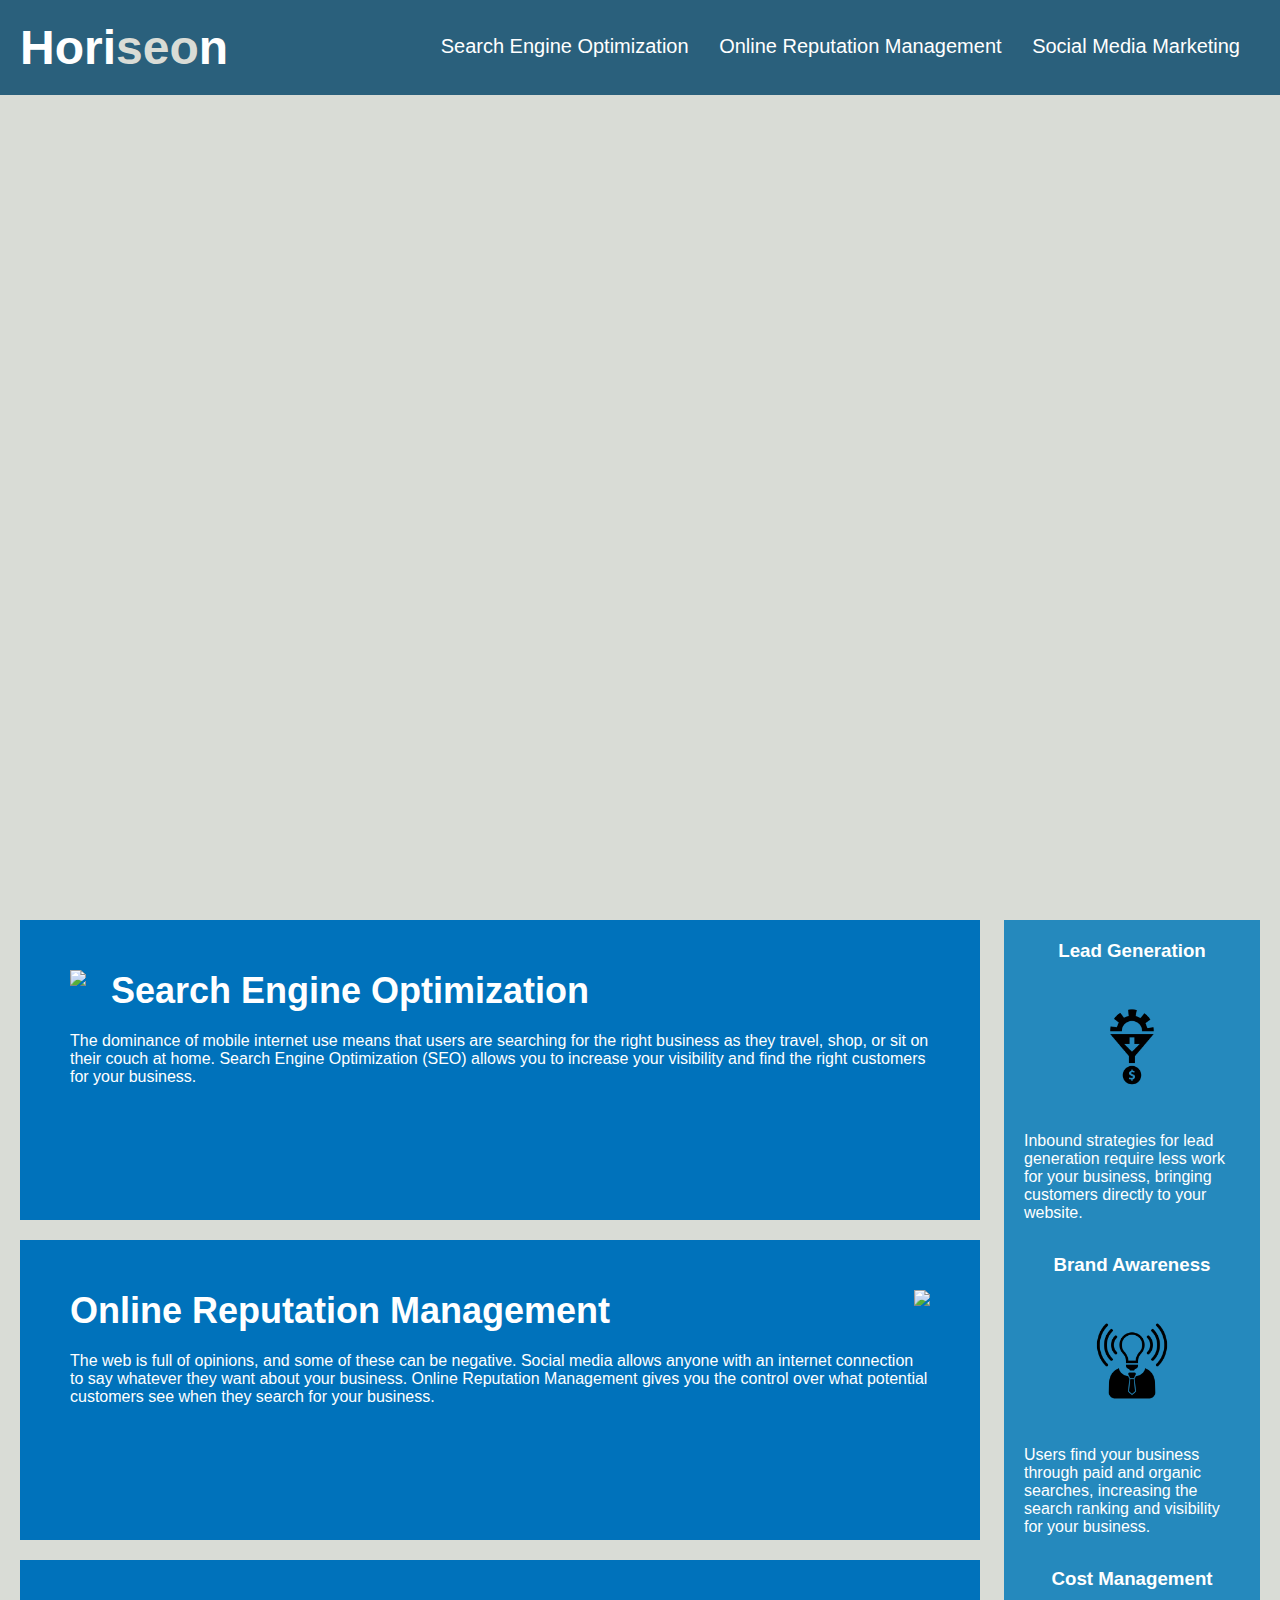
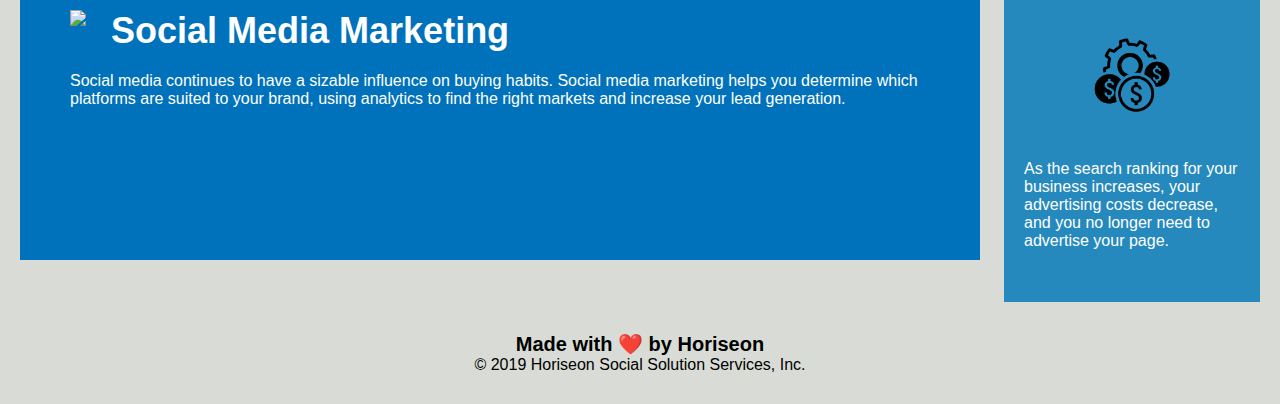
==== Develop/index.html @ d17b41a0 "first commit v1.0" ====
<!DOCTYPE html>
<html lang="en-us">

<head>
    <meta charset="UTF-8" />
    <link rel="stylesheet" href="./assets/css/style.css">
    <title>website</title>
</head>

<body>
    <div class="header">
        <h1>Hori<span class="seo">seo</span>n</h1>
        <div>
            <ul>
                <li>
                    <a href="#search-engine-optimization">Search Engine Optimization</a>
                </li>
                <li>
                    <a href="#online-reputation-management">Online Reputation Management</a>
                </li>
                <li>
                    <a href="#social-media-marketing">Social Media Marketing</a>
                </li>
            </ul>
        </div>
    </div>
    <div class="hero"></div>
    <div class="content">
        <div class="search-engine-optimization">
            <img src="./assets/images/search-engine-optimization.jpg" class="float-left" />
            <h2>Search Engine Optimization</h2>
            <p>
                The dominance of mobile internet use means that users are searching for the right business as they travel, shop, or sit on their couch at home. Search Engine Optimization (SEO) allows you to increase your visibility and find the right customers for your business.
            </p>
        </div>
        <div id="online-reputation-management" class="online-reputation-management">
            <img src="./assets/images/online-reputation-management.jpg" class="float-right" />
            <h2>Online Reputation Management</h2>
            <p>
                The web is full of opinions, and some of these can be negative. Social media allows anyone with an internet connection to say whatever they want about your business. Online Reputation Management gives you the control over what potential customers see when they search for your business.
            </p>
        </div>
        <div id="social-media-marketing" class="social-media-marketing">
            <img src="./assets/images/social-media-marketing.jpg" class="float-left" />
            <h2>Social Media Marketing</h2>
            <p>
                Social media continues to have a sizable influence on buying habits. Social media marketing helps you determine which platforms are suited to your brand, using analytics to find the right markets and increase your lead generation.
            </p>
        </div>
    </div>
    <div class="benefits">
        <div class="benefit-lead">
            <h3>Lead Generation</h3>
            <img src="./assets/images/lead-generation.png" />
            <p>
                Inbound strategies for lead generation require less work for your business, bringing customers directly to your website.
            </p>
        </div>
        <div class="benefit-brand">
            <h3>Brand Awareness</h3>
            <img src="./assets/images/brand-awareness.png" />
            <p>
                Users find your business through paid and organic searches, increasing the search ranking and visibility for your business.
            </p>
        </div>
        <div class="benefit-cost">
            <h3>Cost Management</h3>
            <img src="./assets/images/cost-management.png"></img>
            <p>
                As the search ranking for your business increases, your advertising costs decrease, and you no longer need to advertise your page.
            </p>
        </div>
    </div>
    <div class="footer">
        <h2>Made with ❤️️ by Horiseon</h2>
        <p>
            &copy; 2019 Horiseon Social Solution Services, Inc.
        </p>
    </div>
</body>

</html>
---- Develop/assets/css/style.css ----
* {
    box-sizing: border-box;
    padding: 0;
    margin: 0;
}

body {
    background-color: #d9dcd6;
}

.header {
    padding: 20px;
    font-family: 'Trebuchet MS', 'Lucida Sans Unicode', 'Lucida Grande', 'Lucida Sans', Arial, sans-serif;
    background-color: #2a607c;
    color: #ffffff;
}

.header h1 {
    display: inline-block;
    font-size: 48px;
}

.header h1 .seo {
    color: #d9dcd6;
}

.header div {
    padding-top: 15px;
    margin-right: 20px;
    float: right;
    font-family: 'Gill Sans', 'Gill Sans MT', Calibri, 'Trebuchet MS', sans-serif;
    font-size: 20px;
}

.header div ul {
    list-style-type: none;
}

.header div ul li {
    display: inline-block;
    margin-left: 25px;
}

a {
    color: #ffffff;
    text-decoration: none;
}

p {
    font-size: 16px;
}

.hero {
    height: 800px;
    width: 100%;
    margin-bottom: 25px;
    background-image: url("../images/digital-marketing-meeting.jpg");
    background-size: cover;
    background-position: center;
}

.float-left {
    float: left;
    margin-right: 25px;
}

.float-right {
    float: right;
    margin-left: 25px;
}

.content {
    width: 75%;
    display: inline-block;
    margin-left: 20px;
}

.benefits {
    margin-right: 20px;
    padding: 20px;
    clear: both;
    float: right;
    width: 20%;
    height: 100%;
    font-family: 'Gill Sans', 'Gill Sans MT', Calibri, 'Trebuchet MS', sans-serif;
    background-color: #2589bd;
}

.benefit-lead {
    margin-bottom: 32px;
    color: #ffffff;
}

.benefit-brand {
    margin-bottom: 32px;
    color: #ffffff;
}

.benefit-cost {
    margin-bottom: 32px;
    color: #ffffff;
}

.benefit-lead h3 {
    margin-bottom: 10px;
    text-align: center;
}

.benefit-brand h3 {
    margin-bottom: 10px;
    text-align: center;
}

.benefit-cost h3 {
    margin-bottom: 10px;
    text-align: center;
}

.benefit-lead img {
    display: block;
    margin: 10px auto;
    max-width: 150px;
}

.benefit-brand img {
    display: block;
    margin: 10px auto;
    max-width: 150px;
}

.benefit-cost img {
    display: block;
    margin: 10px auto;
    max-width: 150px;
}

.search-engine-optimization {
    margin-bottom: 20px;
    padding: 50px;
    height: 300px;
    font-family: 'Gill Sans', 'Gill Sans MT', Calibri, 'Trebuchet MS', sans-serif;
    background-color: #0072bb;
    color: #ffffff;
}

.online-reputation-management {
    margin-bottom: 20px;
    padding: 50px;
    height: 300px;
    font-family: 'Gill Sans', 'Gill Sans MT', Calibri, 'Trebuchet MS', sans-serif;
    background-color: #0072bb;
    color: #ffffff;
}

.social-media-marketing {
    margin-bottom: 20px;
    padding: 50px;
    height: 300px;
    font-family: 'Gill Sans', 'Gill Sans MT', Calibri, 'Trebuchet MS', sans-serif;
    background-color: #0072bb;
    color: #ffffff;
}

.search-engine-optimization img {
    max-height: 200px;
}

.online-reputation-management img {
    max-height: 200px;
}

.social-media-marketing img {
    max-height: 200px;
}

.search-engine-optimization h2 {
    margin-bottom: 20px;
    font-size: 36px;
}

.online-reputation-management h2 {
    margin-bottom: 20px;
    font-size: 36px;
}

.social-media-marketing h2 {
    margin-bottom: 20px;
    font-size: 36px;
}

.footer {
    padding: 30px;
    clear: both;
    font-family: 'Trebuchet MS', 'Lucida Sans Unicode', 'Lucida Grande', 'Lucida Sans', Arial, sans-serif;
    text-align: center;
}

.footer h2 {
    font-size: 20px;
}
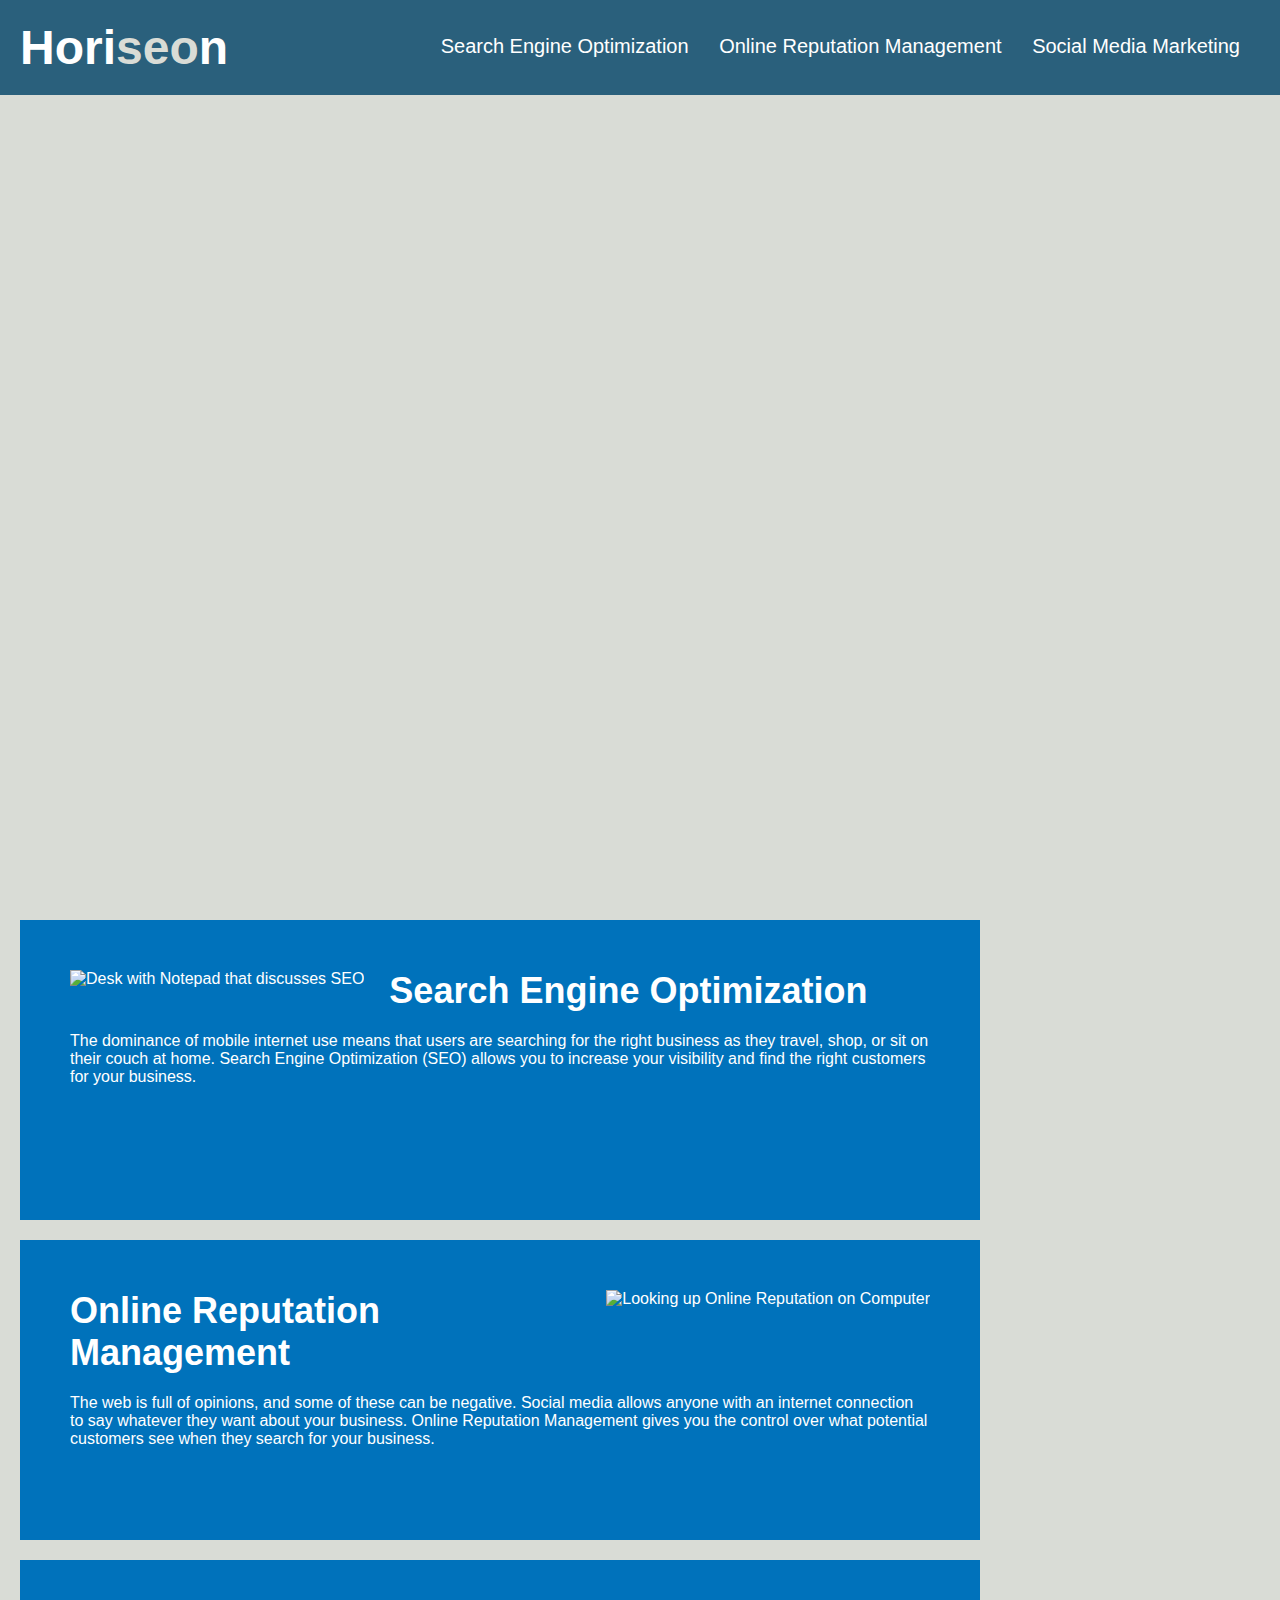
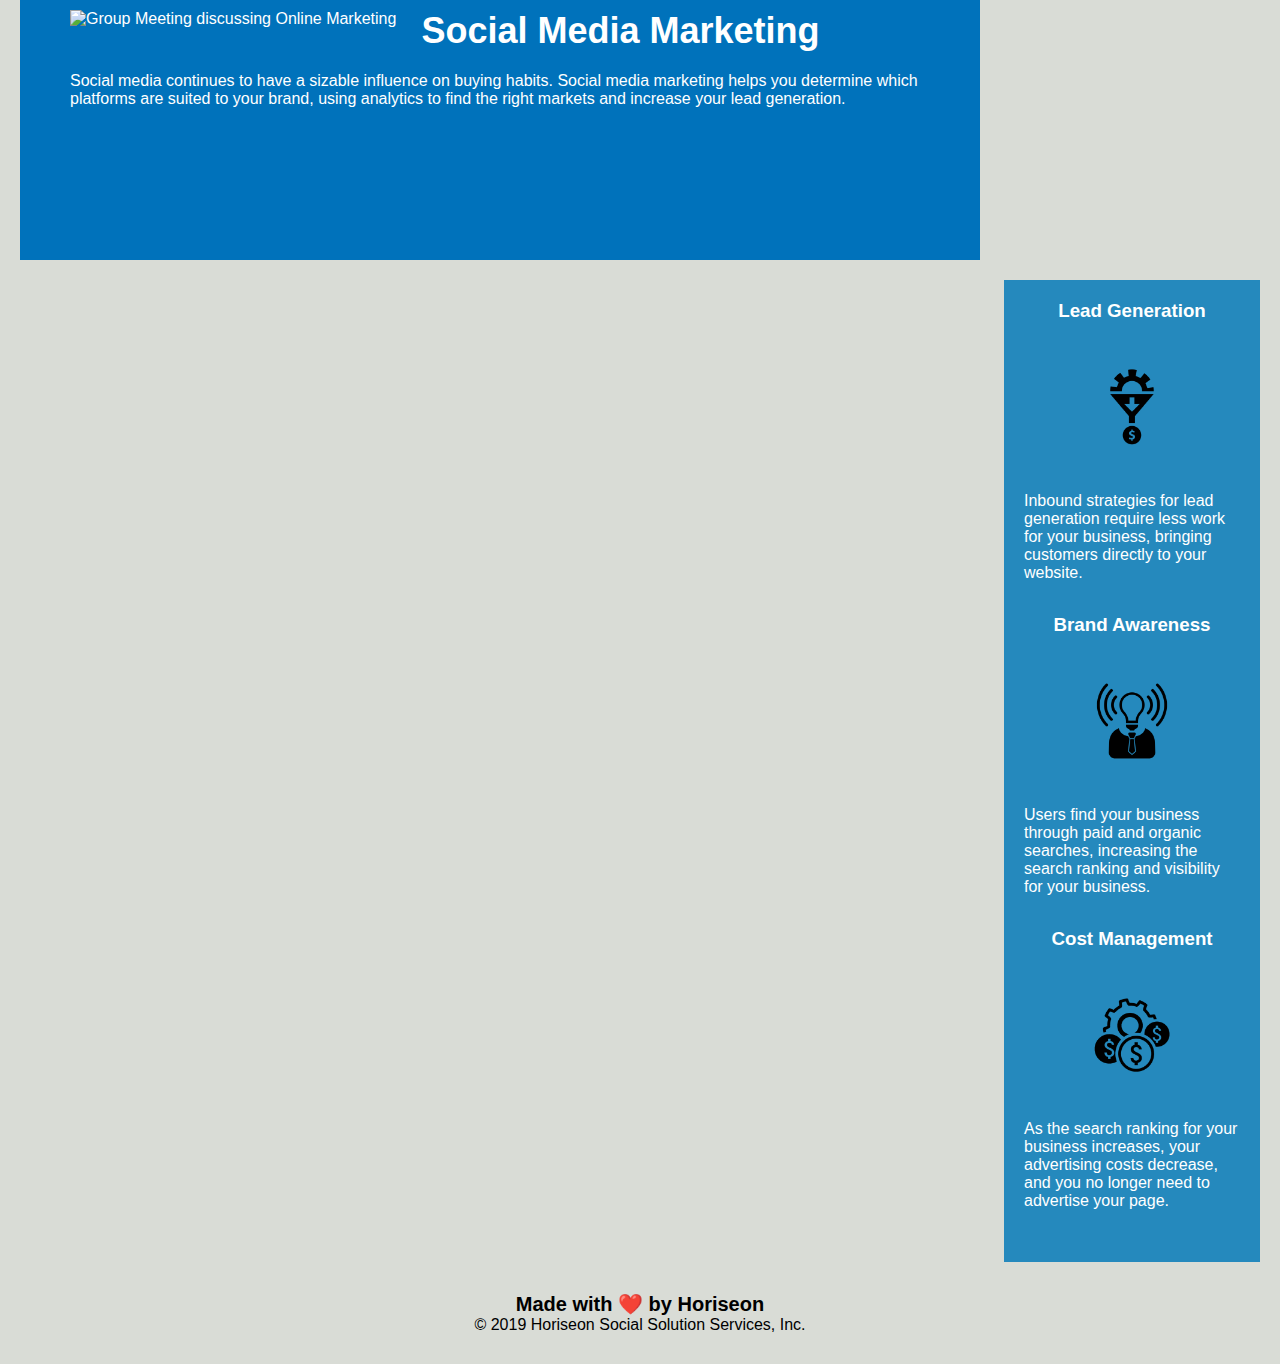
==== commit ffe3865d: "Updated Title, Created Sections, Consolidated CSS" ====
--- a/Develop/index.html
+++ b/Develop/index.html
@@ -4,13 +4,13 @@
 <head>
     <meta charset="UTF-8" />
     <link rel="stylesheet" href="./assets/css/style.css">
-    <title>website</title>
+    <title>Horiseon</title>
 </head>
 
 <body>
-    <div class="header">
+    <Header>
         <h1>Hori<span class="seo">seo</span>n</h1>
-        <div>
+        <nav>
             <ul>
                 <li>
                     <a href="#search-engine-optimization">Search Engine Optimization</a>
@@ -22,32 +22,37 @@
                     <a href="#social-media-marketing">Social Media Marketing</a>
                 </li>
             </ul>
-        </div>
-    </div>
+        </nav>
+    </Header>
+
     <div class="hero"></div>
-    <div class="content">
-        <div class="search-engine-optimization">
-            <img src="./assets/images/search-engine-optimization.jpg" class="float-left" />
+   
+    <Main>
+        <section id="search-engine-optimization" class="businesses">
+            <img src="./assets/images/search-engine-optimization.jpg" alt="Desk with Notepad that discusses SEO" class="float-left">
             <h2>Search Engine Optimization</h2>
             <p>
                 The dominance of mobile internet use means that users are searching for the right business as they travel, shop, or sit on their couch at home. Search Engine Optimization (SEO) allows you to increase your visibility and find the right customers for your business.
             </p>
-        </div>
-        <div id="online-reputation-management" class="online-reputation-management">
-            <img src="./assets/images/online-reputation-management.jpg" class="float-right" />
+        </section>
+        
+        <section id="online-reputation-management" class="businesses">
+            <img src="./assets/images/online-reputation-management.jpg" alt="Looking up Online Reputation on Computer" class="float-right">
             <h2>Online Reputation Management</h2>
             <p>
                 The web is full of opinions, and some of these can be negative. Social media allows anyone with an internet connection to say whatever they want about your business. Online Reputation Management gives you the control over what potential customers see when they search for your business.
             </p>
-        </div>
-        <div id="social-media-marketing" class="social-media-marketing">
-            <img src="./assets/images/social-media-marketing.jpg" class="float-left" />
+        </section>
+    
+        <section id="social-media-marketing" class="businesses">
+            <img src="./assets/images/social-media-marketing.jpg" alt="Group Meeting discussing Online Marketing" class="float-left">
             <h2>Social Media Marketing</h2>
             <p>
                 Social media continues to have a sizable influence on buying habits. Social media marketing helps you determine which platforms are suited to your brand, using analytics to find the right markets and increase your lead generation.
             </p>
-        </div>
-    </div>
+        </section>
+    </Main>
+
     <div class="benefits">
         <div class="benefit-lead">
             <h3>Lead Generation</h3>
--- a/Develop/assets/css/style.css
+++ b/Develop/assets/css/style.css
@@ -1,3 +1,4 @@
+/* Styles for All */
 * {
     box-sizing: border-box;
     padding: 0;
@@ -6,39 +7,6 @@
 
 body {
     background-color: #d9dcd6;
-}
-
-.header {
-    padding: 20px;
-    font-family: 'Trebuchet MS', 'Lucida Sans Unicode', 'Lucida Grande', 'Lucida Sans', Arial, sans-serif;
-    background-color: #2a607c;
-    color: #ffffff;
-}
-
-.header h1 {
-    display: inline-block;
-    font-size: 48px;
-}
-
-.header h1 .seo {
-    color: #d9dcd6;
-}
-
-.header div {
-    padding-top: 15px;
-    margin-right: 20px;
-    float: right;
-    font-family: 'Gill Sans', 'Gill Sans MT', Calibri, 'Trebuchet MS', sans-serif;
-    font-size: 20px;
-}
-
-.header div ul {
-    list-style-type: none;
-}
-
-.header div ul li {
-    display: inline-block;
-    margin-left: 25px;
 }
 
 a {
@@ -50,6 +18,43 @@
     font-size: 16px;
 }
 
+/* Header Styling */
+
+Header {
+    padding: 20px;
+    font-family: 'Trebuchet MS', 'Lucida Sans Unicode', 'Lucida Grande', 'Lucida Sans', Arial, sans-serif;
+    background-color: #2a607c;
+    color: #ffffff;
+}
+
+Header h1 {
+    display: inline-block;
+    font-size: 48px;
+}
+
+Header h1 .seo {
+    color: #d9dcd6;
+}
+
+Header nav {
+    padding-top: 15px;
+    margin-right: 20px;
+    float: right;
+    font-family: 'Gill Sans', 'Gill Sans MT', Calibri, 'Trebuchet MS', sans-serif;
+    font-size: 20px;
+}
+
+Header nav ul {
+    list-style-type: none;
+}
+
+Header nav ul li {
+    display: inline-block;
+    margin-left: 25px;
+}
+
+/* Landing Page Picture */
+
 .hero {
     height: 800px;
     width: 100%;
@@ -58,6 +63,9 @@
     background-size: cover;
     background-position: center;
 }
+
+
+/* Section Styling */
 
 .float-left {
     float: left;
@@ -69,11 +77,31 @@
     margin-left: 25px;
 }
 
-.content {
+section {
     width: 75%;
     display: inline-block;
     margin-left: 20px;
 }
+
+.businesses {
+    margin-bottom: 20px;
+    padding: 50px;
+    height: 300px;
+    font-family: 'Gill Sans', 'Gill Sans MT', Calibri, 'Trebuchet MS', sans-serif;
+    background-color: #0072bb;
+    color: #ffffff;
+}
+
+.businesses img {
+    max-height: 200px;
+}
+
+.businesses h2 {
+    margin-bottom: 20px;
+    font-size: 36px;
+}
+
+/* Aside Styling */
 
 .benefits {
     margin-right: 20px;
@@ -134,59 +162,7 @@
     max-width: 150px;
 }
 
-.search-engine-optimization {
-    margin-bottom: 20px;
-    padding: 50px;
-    height: 300px;
-    font-family: 'Gill Sans', 'Gill Sans MT', Calibri, 'Trebuchet MS', sans-serif;
-    background-color: #0072bb;
-    color: #ffffff;
-}
-
-.online-reputation-management {
-    margin-bottom: 20px;
-    padding: 50px;
-    height: 300px;
-    font-family: 'Gill Sans', 'Gill Sans MT', Calibri, 'Trebuchet MS', sans-serif;
-    background-color: #0072bb;
-    color: #ffffff;
-}
-
-.social-media-marketing {
-    margin-bottom: 20px;
-    padding: 50px;
-    height: 300px;
-    font-family: 'Gill Sans', 'Gill Sans MT', Calibri, 'Trebuchet MS', sans-serif;
-    background-color: #0072bb;
-    color: #ffffff;
-}
-
-.search-engine-optimization img {
-    max-height: 200px;
-}
-
-.online-reputation-management img {
-    max-height: 200px;
-}
-
-.social-media-marketing img {
-    max-height: 200px;
-}
-
-.search-engine-optimization h2 {
-    margin-bottom: 20px;
-    font-size: 36px;
-}
-
-.online-reputation-management h2 {
-    margin-bottom: 20px;
-    font-size: 36px;
-}
-
-.social-media-marketing h2 {
-    margin-bottom: 20px;
-    font-size: 36px;
-}
+/* Footer Styling */
 
 .footer {
     padding: 30px;
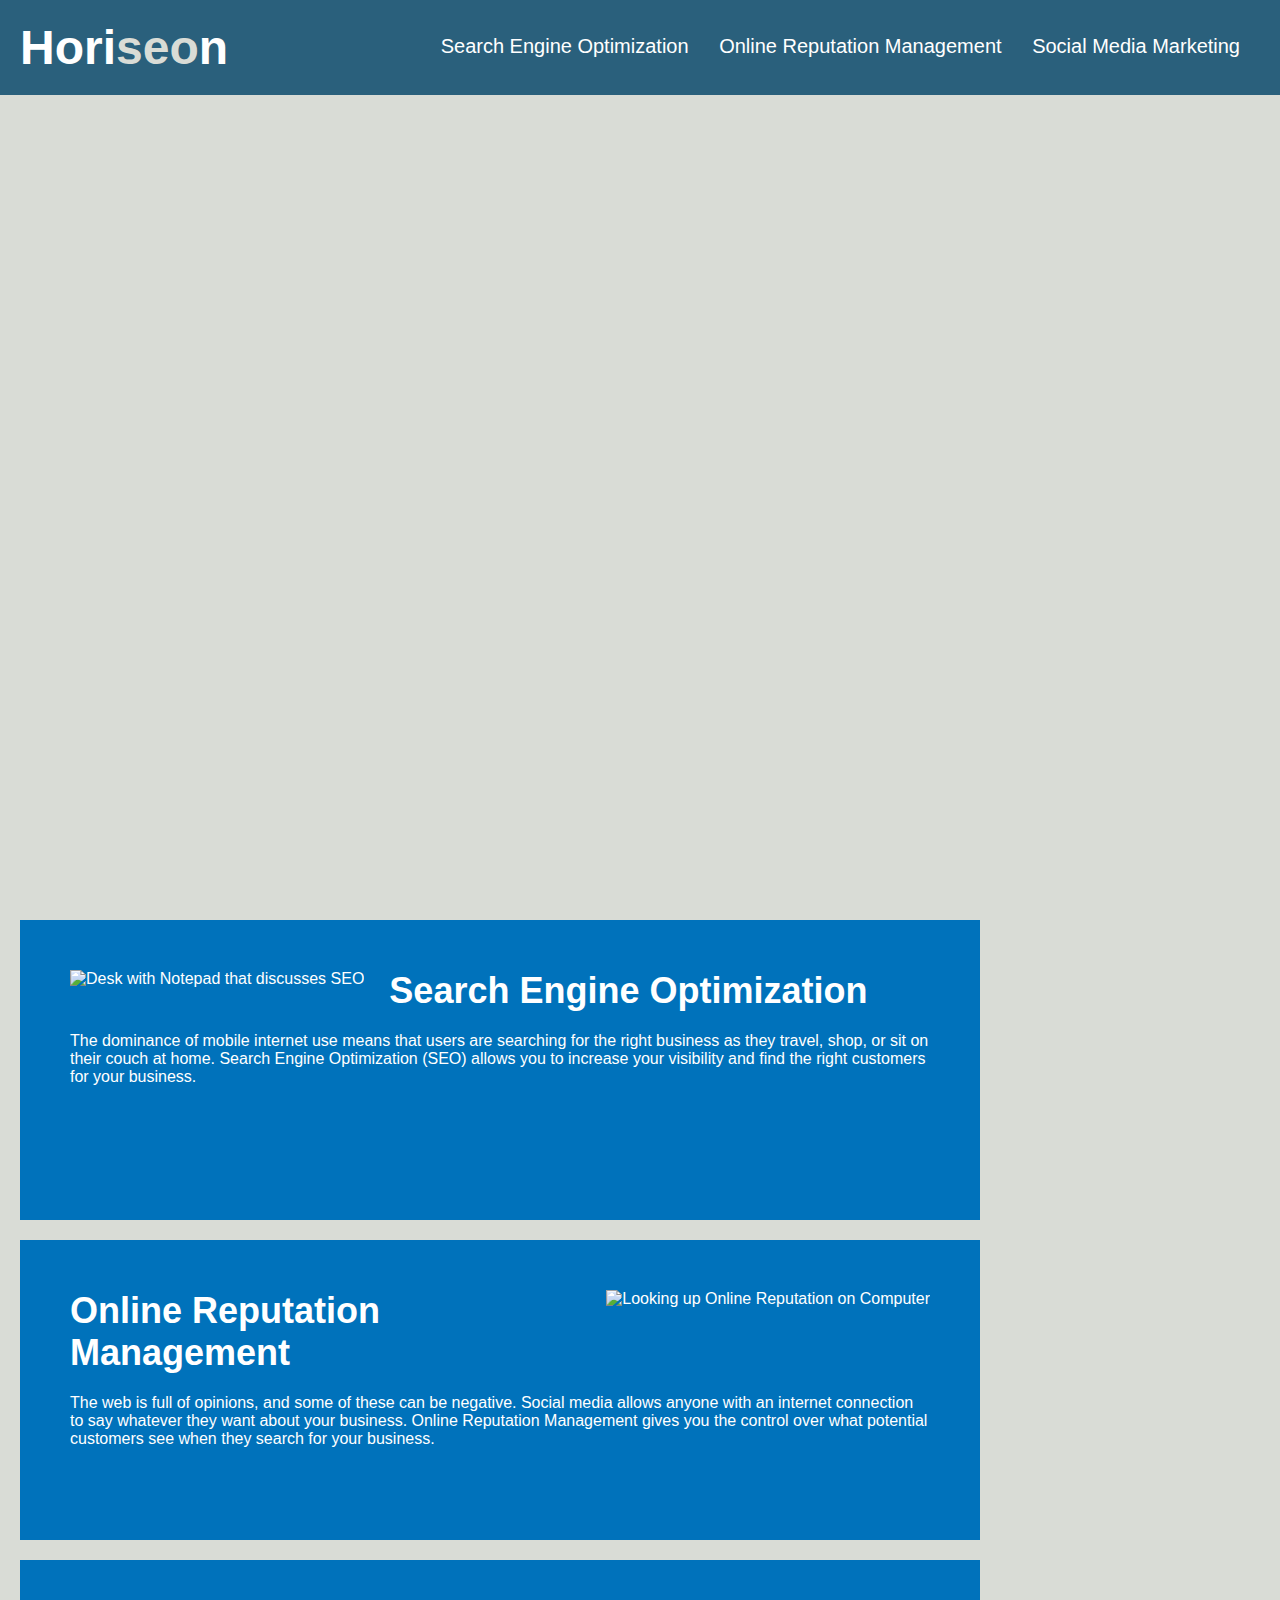
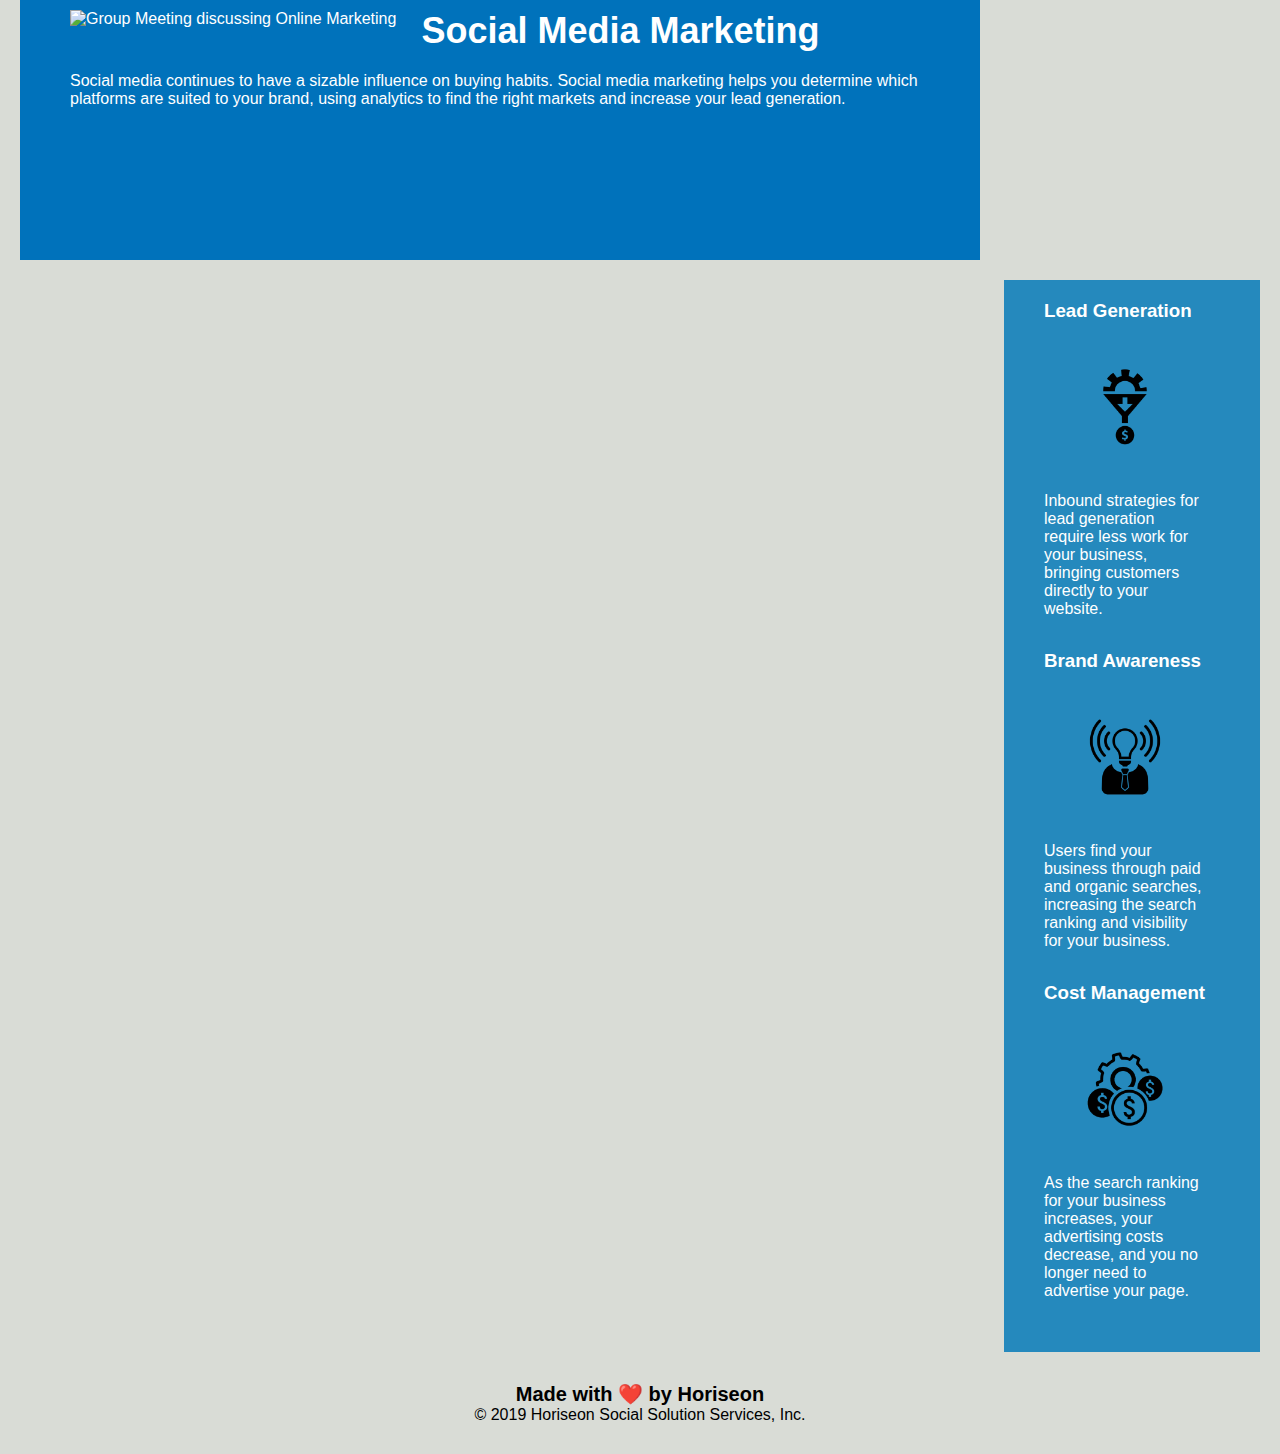
==== commit 6a1513ca: "aligned aside and cleaned up aside css" ====
--- a/Develop/index.html
+++ b/Develop/index.html
@@ -25,7 +25,7 @@
         </nav>
     </Header>
 
-    <div class="hero"></div>
+    <div class="hero" alt="four team members discussing strategies"></div>
    
     <Main>
         <section id="search-engine-optimization" class="businesses">
@@ -53,35 +53,37 @@
         </section>
     </Main>
 
-    <div class="benefits">
-        <div class="benefit-lead">
+    <!-- Here is where I will add aside -->
+    <aside>
+        <section id="lead-generation" class="benefits">
             <h3>Lead Generation</h3>
-            <img src="./assets/images/lead-generation.png" />
+            <img src="./assets/images/lead-generation.png" alt="gear-with-arrow-working-towards-money" />
             <p>
                 Inbound strategies for lead generation require less work for your business, bringing customers directly to your website.
             </p>
-        </div>
-        <div class="benefit-brand">
+        </section>
+        <section id="brand-awareness" class="benefits">
             <h3>Brand Awareness</h3>
-            <img src="./assets/images/brand-awareness.png" />
+            <img src="./assets/images/brand-awareness.png" alt="lightbulb-as-head-on-a-body" />
             <p>
                 Users find your business through paid and organic searches, increasing the search ranking and visibility for your business.
             </p>
-        </div>
-        <div class="benefit-cost">
+        </section>
+        <section id="cost-management" class="benefits">
             <h3>Cost Management</h3>
-            <img src="./assets/images/cost-management.png"></img>
+            <img src="./assets/images/cost-management.png" alt="gear-surronded-by-money" />
             <p>
                 As the search ranking for your business increases, your advertising costs decrease, and you no longer need to advertise your page.
             </p>
-        </div>
-    </div>
-    <div class="footer">
+        </section>
+    </aside>
+    
+    <footer>
         <h2>Made with ❤️️ by Horiseon</h2>
         <p>
             &copy; 2019 Horiseon Social Solution Services, Inc.
         </p>
-    </div>
+    </footer>
 </body>
 
 </html>
--- a/Develop/assets/css/style.css
+++ b/Develop/assets/css/style.css
@@ -101,9 +101,9 @@
     font-size: 36px;
 }
 
-/* Aside Styling */
-
-.benefits {
+/* Aside Styling -- work on tomorrow */
+
+/* .benefits {
     margin-right: 20px;
     padding: 20px;
     clear: both;
@@ -112,9 +112,20 @@
     height: 100%;
     font-family: 'Gill Sans', 'Gill Sans MT', Calibri, 'Trebuchet MS', sans-serif;
     background-color: #2589bd;
-}
-
-.benefit-lead {
+} */
+
+aside {
+    margin-right: 20px;
+    padding: 20px;
+    clear: both;
+    float: right;
+    width: 20%;
+    height: 100%;
+    font-family: 'Gill Sans', 'Gill Sans MT', Calibri, 'Trebuchet MS', sans-serif;
+    background-color: #2589bd;
+}
+
+/* .benefit-lead {
     margin-bottom: 32px;
     color: #ffffff;
 }
@@ -127,9 +138,15 @@
 .benefit-cost {
     margin-bottom: 32px;
     color: #ffffff;
-}
-
-.benefit-lead h3 {
+} */
+
+.benefits {
+    margin-bottom: 32px;
+    color: #ffffff;
+}
+
+
+/* .benefit-lead h3 {
     margin-bottom: 10px;
     text-align: center;
 }
@@ -141,10 +158,15 @@
 
 .benefit-cost h3 {
     margin-bottom: 10px;
-    text-align: center;
-}
-
-.benefit-lead img {
+    text-align: center; */
+}
+
+.benefits h3 {
+    margin-bottom: 10px;
+    text-align: center;
+}
+
+/* .benefit-lead img {
     display: block;
     margin: 10px auto;
     max-width: 150px;
@@ -160,17 +182,23 @@
     display: block;
     margin: 10px auto;
     max-width: 150px;
+} */
+
+.benefits img {
+    display: block;
+    margin: 10px auto;
+    max-width: 150px;
 }
 
 /* Footer Styling */
 
-.footer {
+footer {
     padding: 30px;
     clear: both;
     font-family: 'Trebuchet MS', 'Lucida Sans Unicode', 'Lucida Grande', 'Lucida Sans', Arial, sans-serif;
     text-align: center;
 }
 
-.footer h2 {
+footer h2 {
     font-size: 20px;
-}
+}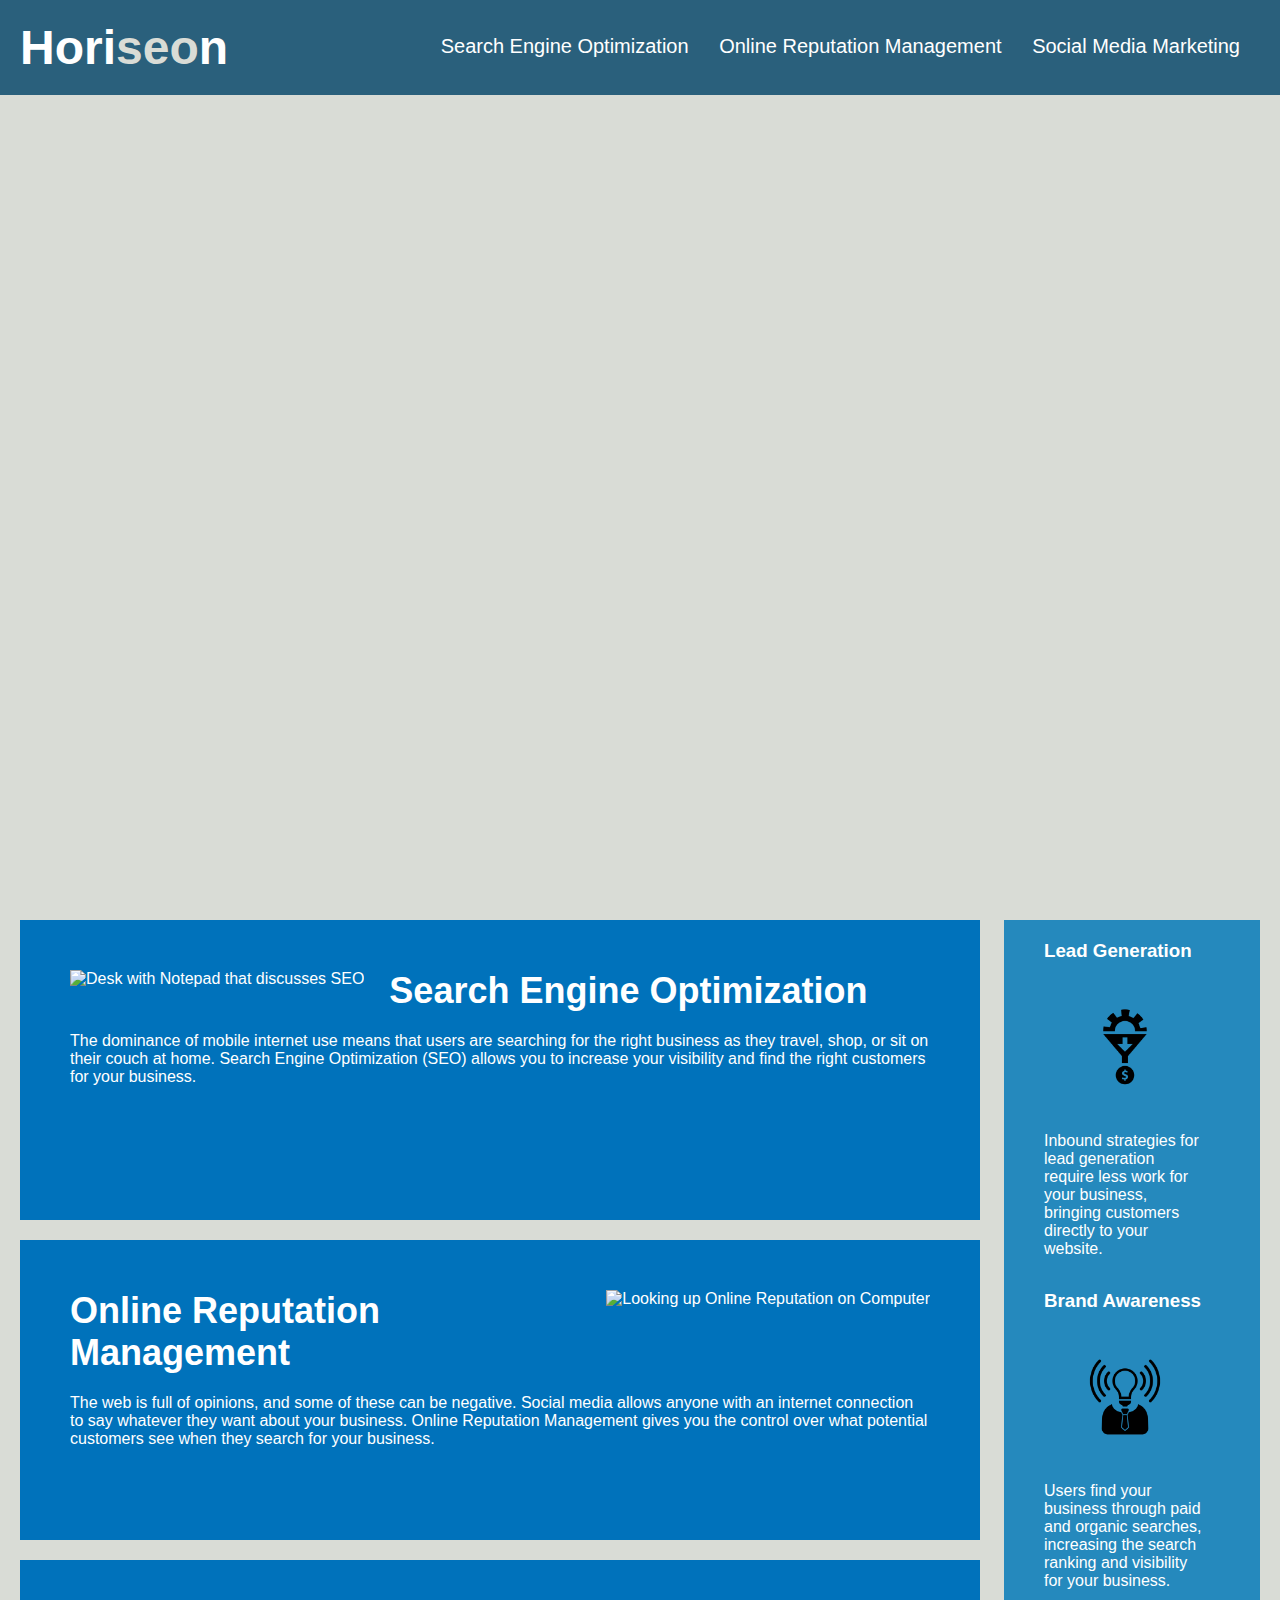
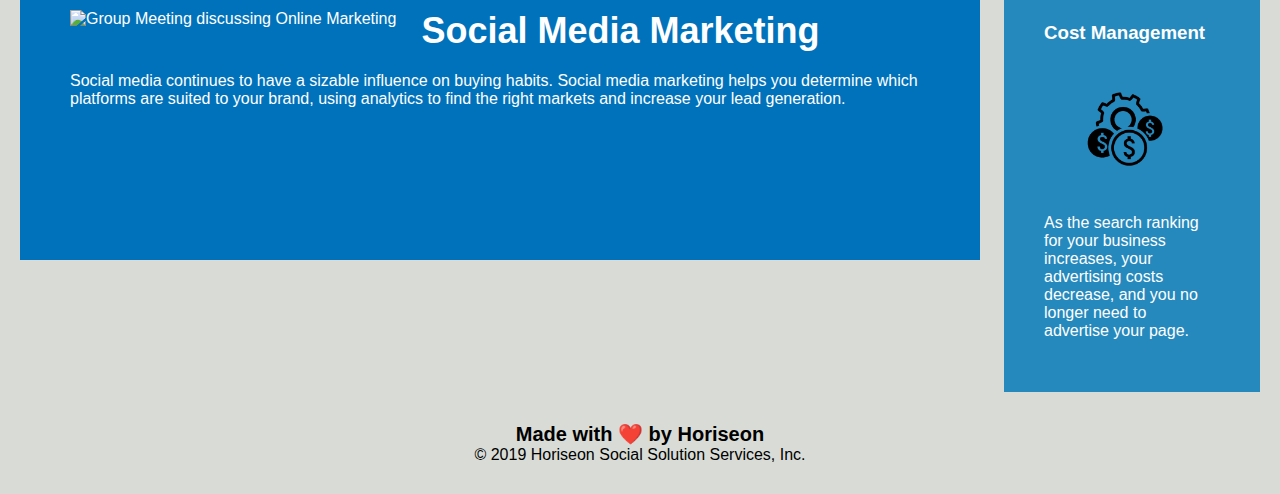
==== commit f9c43f30: "moved aside element over" ====
--- a/Develop/index.html
+++ b/Develop/index.html
@@ -28,6 +28,30 @@
     <div class="hero" alt="four team members discussing strategies"></div>
    
     <Main>
+        <aside>
+            <section id="lead-generation" class="benefits">
+                <h3>Lead Generation</h3>
+                <img src="./assets/images/lead-generation.png" alt="gear-with-arrow-working-towards-money" />
+                <p>
+                    Inbound strategies for lead generation require less work for your business, bringing customers directly to your website.
+                </p>
+            </section>
+            <section id="brand-awareness" class="benefits">
+                <h3>Brand Awareness</h3>
+                <img src="./assets/images/brand-awareness.png" alt="lightbulb-as-head-on-a-body" />
+                <p>
+                    Users find your business through paid and organic searches, increasing the search ranking and visibility for your business.
+                </p>
+            </section>
+            <section id="cost-management" class="benefits">
+                <h3>Cost Management</h3>
+                <img src="./assets/images/cost-management.png" alt="gear-surronded-by-money" />
+                <p>
+                    As the search ranking for your business increases, your advertising costs decrease, and you no longer need to advertise your page.
+                </p>
+            </section>
+        </aside>
+        
         <section id="search-engine-optimization" class="businesses">
             <img src="./assets/images/search-engine-optimization.jpg" alt="Desk with Notepad that discusses SEO" class="float-left">
             <h2>Search Engine Optimization</h2>
@@ -51,10 +75,11 @@
                 Social media continues to have a sizable influence on buying habits. Social media marketing helps you determine which platforms are suited to your brand, using analytics to find the right markets and increase your lead generation.
             </p>
         </section>
+            
     </Main>
 
     <!-- Here is where I will add aside -->
-    <aside>
+    <!-- <aside>
         <section id="lead-generation" class="benefits">
             <h3>Lead Generation</h3>
             <img src="./assets/images/lead-generation.png" alt="gear-with-arrow-working-towards-money" />
@@ -76,7 +101,7 @@
                 As the search ranking for your business increases, your advertising costs decrease, and you no longer need to advertise your page.
             </p>
         </section>
-    </aside>
+    </aside> -->
     
     <footer>
         <h2>Made with ❤️️ by Horiseon</h2>
--- a/Develop/assets/css/style.css
+++ b/Develop/assets/css/style.css
@@ -6,7 +6,7 @@
 }
 
 body {
-    background-color: #d9dcd6;
+    background-color: #d9dcd6;   
 }
 
 a {
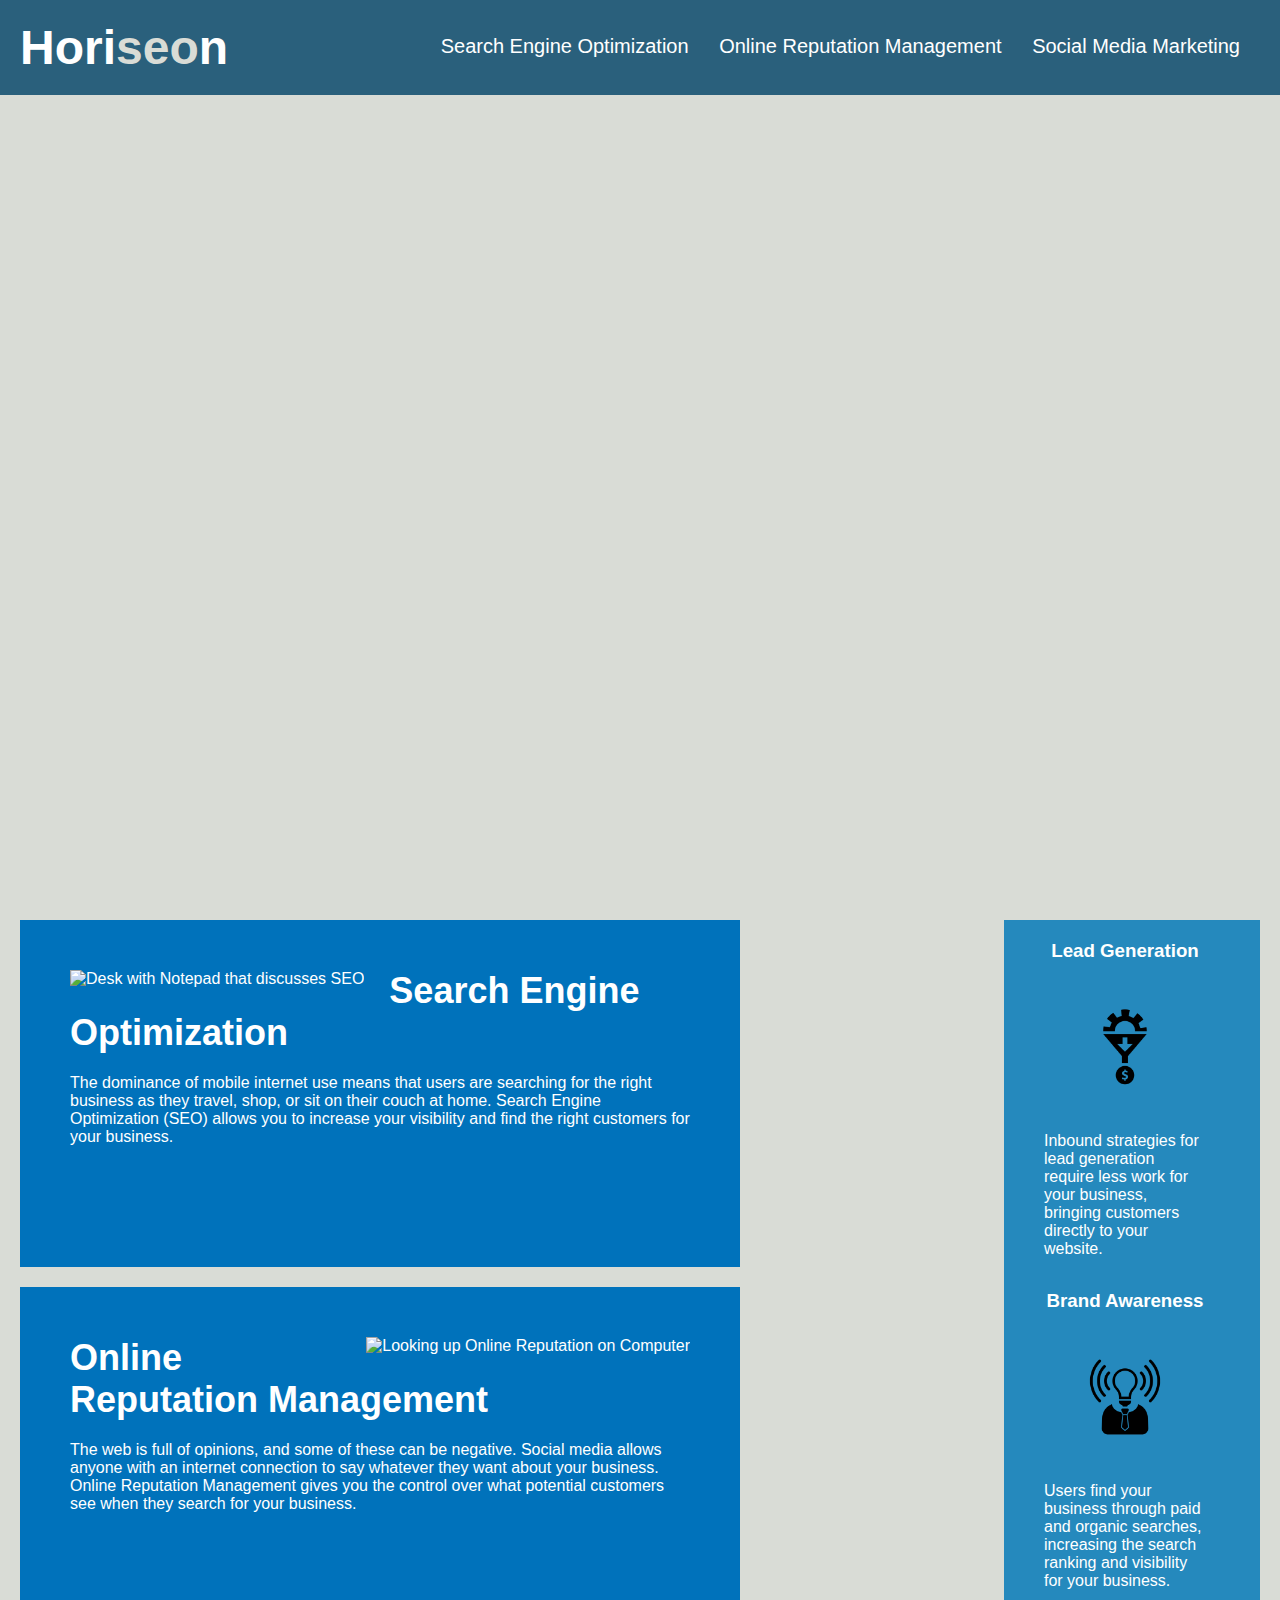
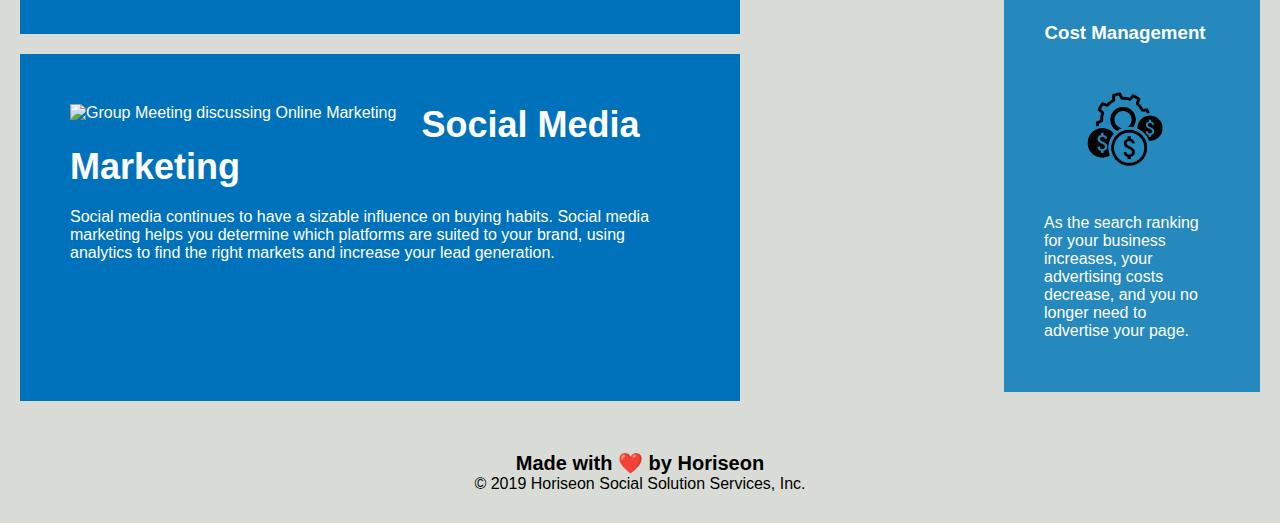
==== commit a2527a9a: "lined up main section with aside" ====
--- a/Develop/index.html
+++ b/Develop/index.html
@@ -27,47 +27,21 @@
 
     <div class="hero" alt="four team members discussing strategies"></div>
    
-    <Main>
-        <aside>
-            <section id="lead-generation" class="benefits">
-                <h3>Lead Generation</h3>
-                <img src="./assets/images/lead-generation.png" alt="gear-with-arrow-working-towards-money" />
-                <p>
-                    Inbound strategies for lead generation require less work for your business, bringing customers directly to your website.
-                </p>
-            </section>
-            <section id="brand-awareness" class="benefits">
-                <h3>Brand Awareness</h3>
-                <img src="./assets/images/brand-awareness.png" alt="lightbulb-as-head-on-a-body" />
-                <p>
-                    Users find your business through paid and organic searches, increasing the search ranking and visibility for your business.
-                </p>
-            </section>
-            <section id="cost-management" class="benefits">
-                <h3>Cost Management</h3>
-                <img src="./assets/images/cost-management.png" alt="gear-surronded-by-money" />
-                <p>
-                    As the search ranking for your business increases, your advertising costs decrease, and you no longer need to advertise your page.
-                </p>
-            </section>
-        </aside>
-        
+    <Main>     
         <section id="search-engine-optimization" class="businesses">
             <img src="./assets/images/search-engine-optimization.jpg" alt="Desk with Notepad that discusses SEO" class="float-left">
             <h2>Search Engine Optimization</h2>
             <p>
                 The dominance of mobile internet use means that users are searching for the right business as they travel, shop, or sit on their couch at home. Search Engine Optimization (SEO) allows you to increase your visibility and find the right customers for your business.
             </p>
-        </section>
-        
+        </section>        
         <section id="online-reputation-management" class="businesses">
             <img src="./assets/images/online-reputation-management.jpg" alt="Looking up Online Reputation on Computer" class="float-right">
             <h2>Online Reputation Management</h2>
             <p>
                 The web is full of opinions, and some of these can be negative. Social media allows anyone with an internet connection to say whatever they want about your business. Online Reputation Management gives you the control over what potential customers see when they search for your business.
             </p>
-        </section>
-    
+        </section>    
         <section id="social-media-marketing" class="businesses">
             <img src="./assets/images/social-media-marketing.jpg" alt="Group Meeting discussing Online Marketing" class="float-left">
             <h2>Social Media Marketing</h2>
@@ -75,11 +49,10 @@
                 Social media continues to have a sizable influence on buying habits. Social media marketing helps you determine which platforms are suited to your brand, using analytics to find the right markets and increase your lead generation.
             </p>
         </section>
-            
     </Main>
 
     <!-- Here is where I will add aside -->
-    <!-- <aside>
+    <aside>
         <section id="lead-generation" class="benefits">
             <h3>Lead Generation</h3>
             <img src="./assets/images/lead-generation.png" alt="gear-with-arrow-working-towards-money" />
@@ -101,7 +74,7 @@
                 As the search ranking for your business increases, your advertising costs decrease, and you no longer need to advertise your page.
             </p>
         </section>
-    </aside> -->
+    </aside>
     
     <footer>
         <h2>Made with ❤️️ by Horiseon</h2>
--- a/Develop/assets/css/style.css
+++ b/Develop/assets/css/style.css
@@ -67,7 +67,13 @@
 
 /* Section Styling */
 
-.float-left {
+main{
+    display: inline-block;
+    justify-content: space-evenly;
+    width: 75%;
+}
+    
+.float-left{
     float: left;
     margin-right: 25px;
 }
@@ -86,7 +92,7 @@
 .businesses {
     margin-bottom: 20px;
     padding: 50px;
-    height: 300px;
+    height: 347px;
     font-family: 'Gill Sans', 'Gill Sans MT', Calibri, 'Trebuchet MS', sans-serif;
     background-color: #0072bb;
     color: #ffffff;
@@ -125,64 +131,15 @@
     background-color: #2589bd;
 }
 
-/* .benefit-lead {
-    margin-bottom: 32px;
-    color: #ffffff;
-}
-
-.benefit-brand {
-    margin-bottom: 32px;
-    color: #ffffff;
-}
-
-.benefit-cost {
-    margin-bottom: 32px;
-    color: #ffffff;
-} */
-
 .benefits {
     margin-bottom: 32px;
     color: #ffffff;
-}
-
-
-/* .benefit-lead h3 {
-    margin-bottom: 10px;
-    text-align: center;
-}
-
-.benefit-brand h3 {
-    margin-bottom: 10px;
-    text-align: center;
-}
-
-.benefit-cost h3 {
-    margin-bottom: 10px;
-    text-align: center; */
 }
 
 .benefits h3 {
     margin-bottom: 10px;
     text-align: center;
 }
-
-/* .benefit-lead img {
-    display: block;
-    margin: 10px auto;
-    max-width: 150px;
-}
-
-.benefit-brand img {
-    display: block;
-    margin: 10px auto;
-    max-width: 150px;
-}
-
-.benefit-cost img {
-    display: block;
-    margin: 10px auto;
-    max-width: 150px;
-} */
 
 .benefits img {
     display: block;
